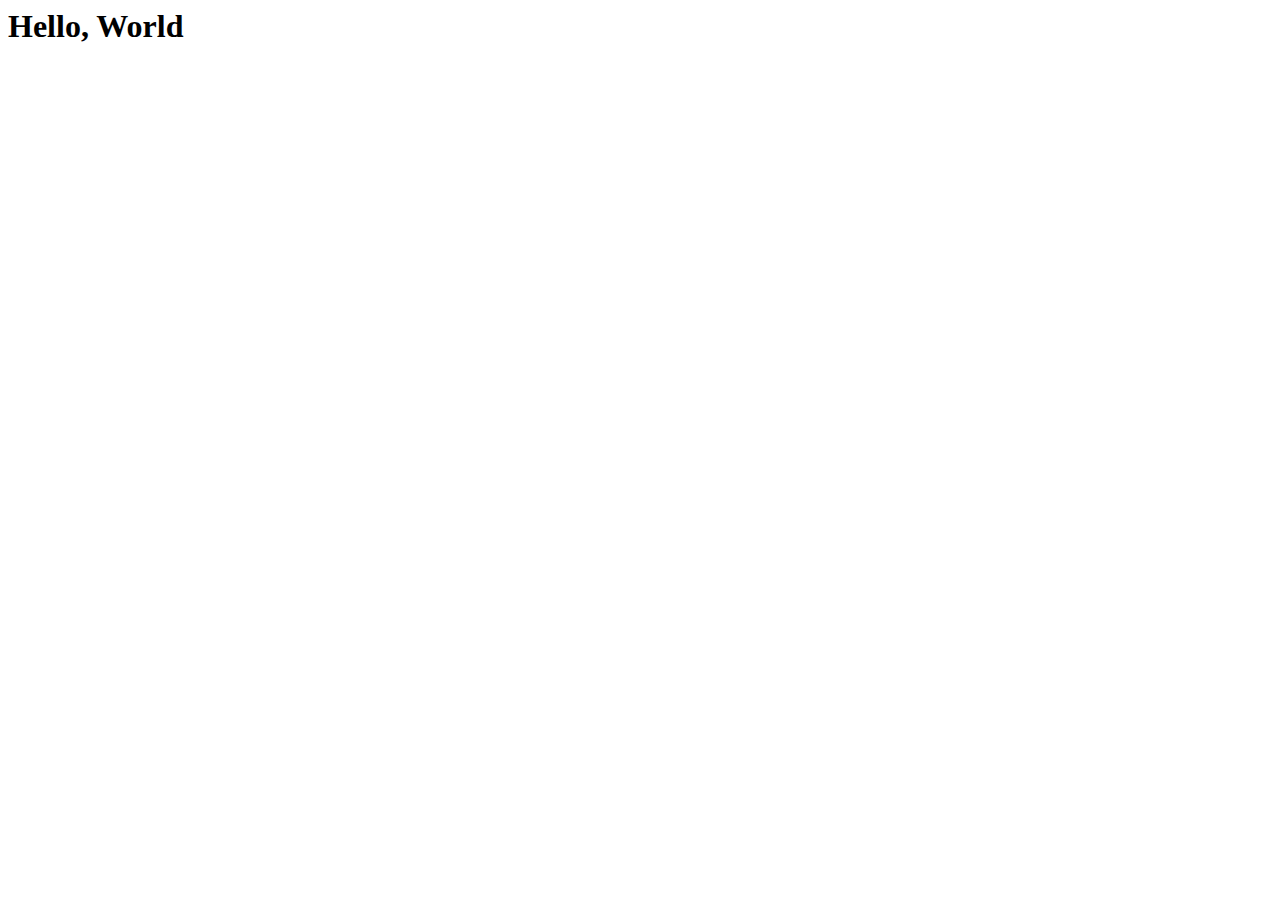
==== 04-functions/index.html @ d78189e1 "Added functions section" ====
<html lang="en">
<head>
    <meta charset="UTF-8">
    <meta name="viewport" content="width=device-width, initial-scale=1.0">
    <title>Document</title>
    <script src="03-control-structures.js"></script>
</head>
<body>
    <h1>Hello, World</h1>
</body>
</html>
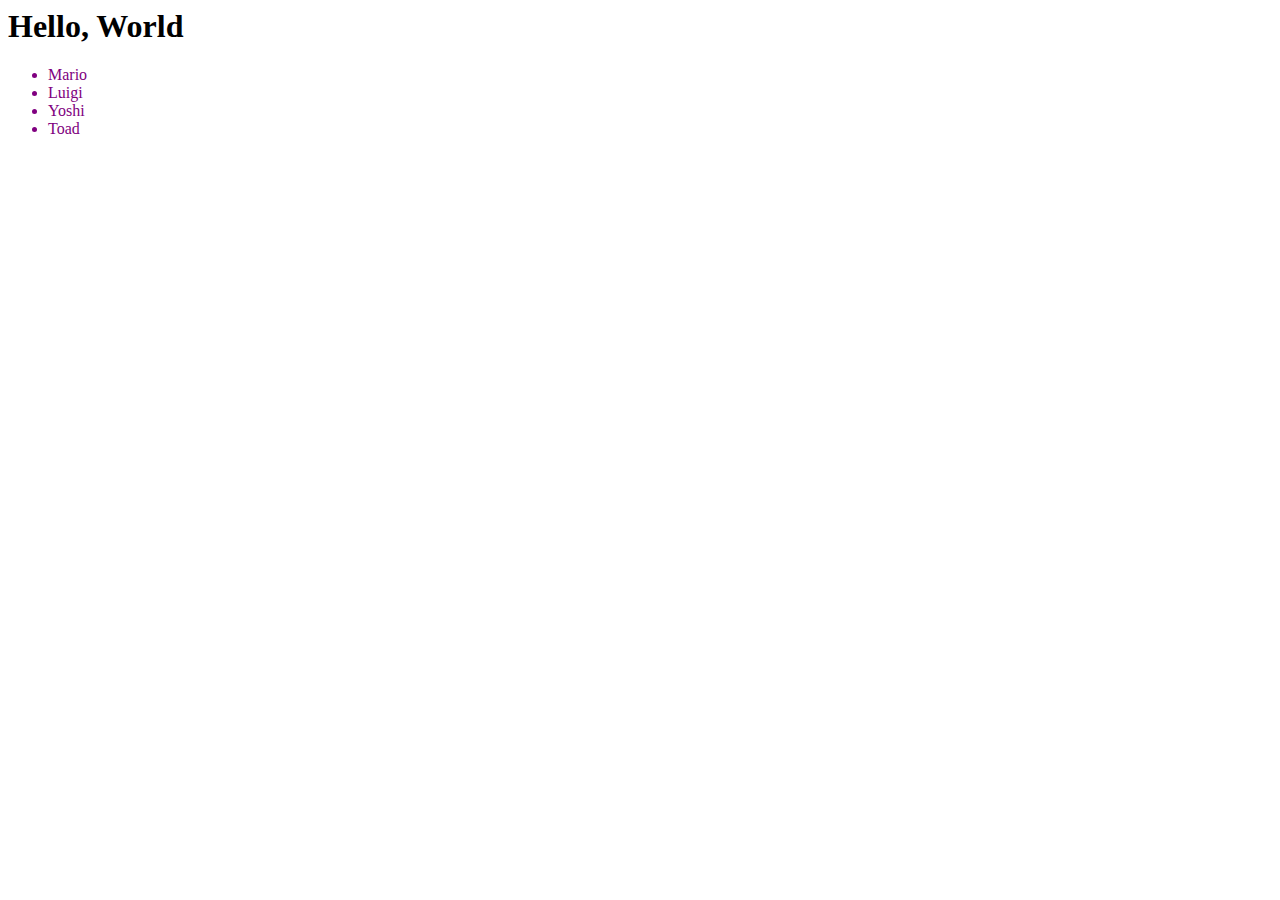
==== commit 9674746a: "Finished functions section" ====
--- a/04-functions/index.html
+++ b/04-functions/index.html
@@ -3,9 +3,12 @@
     <meta charset="UTF-8">
     <meta name="viewport" content="width=device-width, initial-scale=1.0">
     <title>Document</title>
-    <script src="03-control-structures.js"></script>
 </head>
 <body>
     <h1>Hello, World</h1>
+    <ul class="people">
+        <!-- List of people from 04-functions.js -->
+    </ul>
+    <script src="04-functions.js"></script>
 </body>
 </html>